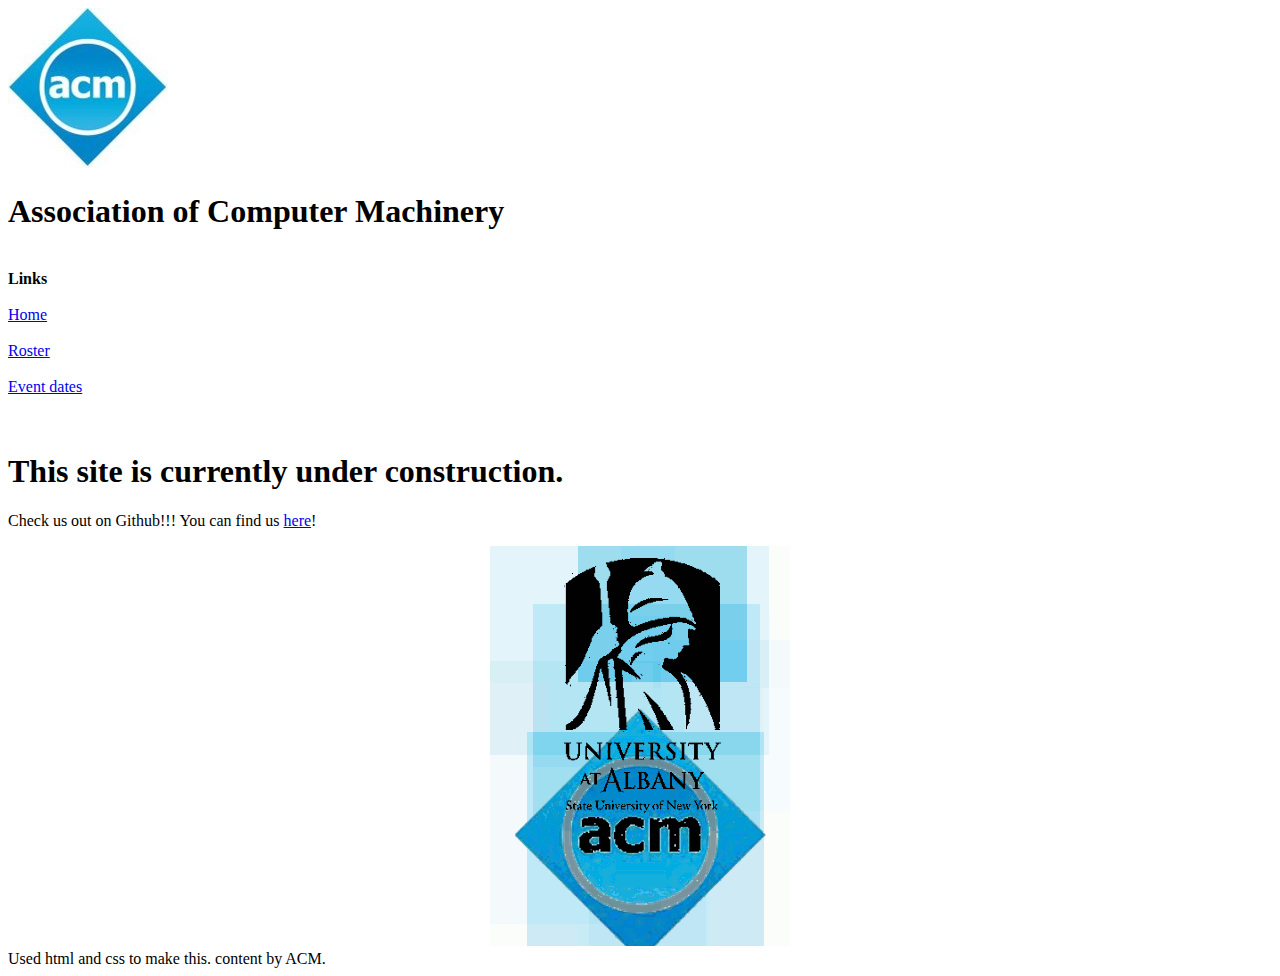
==== index.html @ 99989fca "Merge pull request #11 from ChristyV/master" ====
<!DOCTYPE html>
<html>
	<head>
	<title> UAlbany ACM </title>
	<link rel="stylesheet" type="text/css" href="frame.css"/>
	</head>

	<body>
	
	<div id="container">
	
		<div id="logo">
		<a href="frame.html">
		<img src="images/ACM_Logo.jpg">
		<a>
		</div>

		<div id="header">
		<h1>Association of Computer Machinery</h1>
		</div>
		
		<div id="links">
		<br>
		<b>Links</b>
		<br>
		<br>
		<a href="index.html">Home</a>
		<br>
		<br>
		<a href="roster.html">Roster</a>
		<br>
		<br>
		<a href="calender.html">Event dates</a>
		<br>
		<br>
		<br>
		</div>

		<div id="content">
		<h1> This site is currently under construction.</h1>
		<p> Check us out on Github!!!  You can find us <a href="https://github.com/albanyacm/site">here</a>!</p>
		<center><img src="images/ACMLogoScratch.gif"></center>
		</div>

		<div id="footer">
		Used html and css to make this. content by ACM.
		</div>
	</div>
	
	</body>

</html>
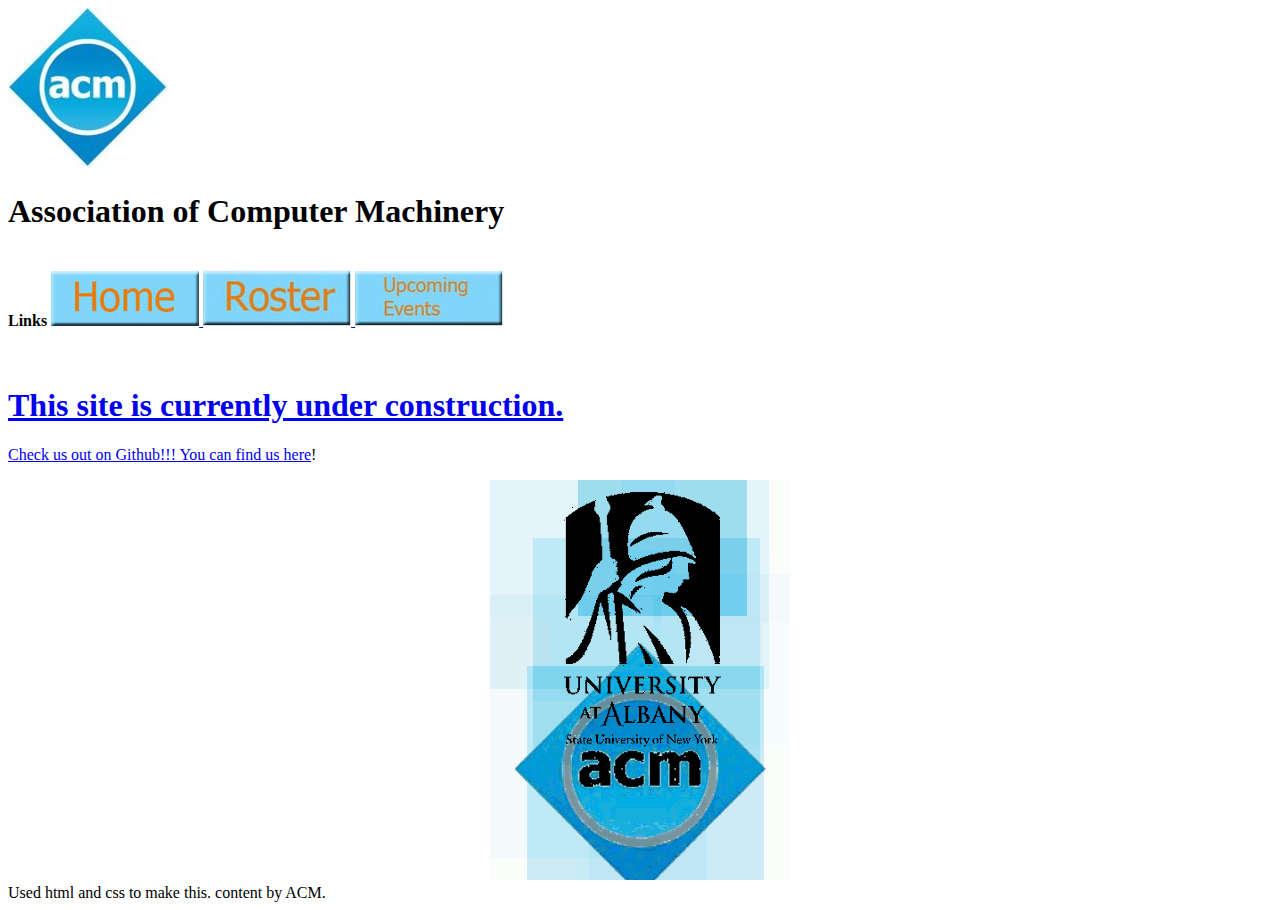
==== commit 945cca9e: "added 3 menu buttons onto index.html" ====
--- a/index.html
+++ b/index.html
@@ -22,15 +22,12 @@
 		<div id="links">
 		<br>
 		<b>Links</b>
-		<br>
-		<br>
-		<a href="index.html">Home</a>
-		<br>
-		<br>
-		<a href="roster.html">Roster</a>
-		<br>
-		<br>
-		<a href="calender.html">Event dates</a>
+		
+		<a href="index.html"><img src="menubuttons/homebuttondepressed.jpg" alt="Home" onmouseover="this.src='menubuttons/homebuttonpressed.jpg'" onmouseout="this.src='menubuttons/homebuttondepressed.jpg'"/>
+		
+		<a href="roster.html"><img src="menubuttons/rosterdepressed.jpg" alt="Home" onmouseover="this.src='menubuttons/rosterpressed.jpg'" onmouseout="this.src='menubuttons/rosterdepressed.jpg'"/>
+		
+		<a href="calendar.html"><img src="menubuttons/eventsdepressed.jpg" alt="Home" onmouseover="this.src='menubuttons/eventspressed.jpg'" onmouseout="this.src='menubuttons/eventsdepressed.jpg'"/>
 		<br>
 		<br>
 		<br>
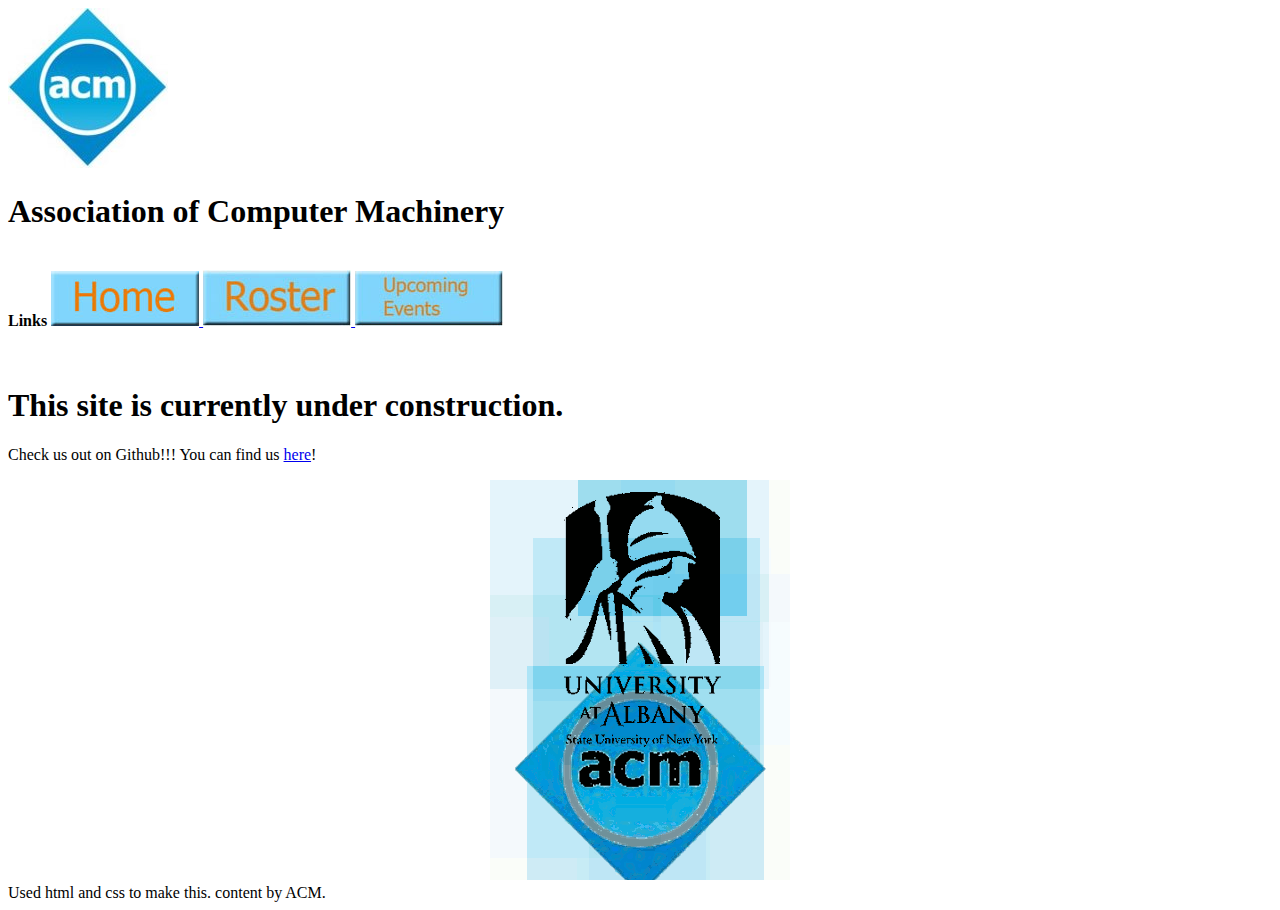
==== commit ffeeb427: "forgot to close my link tags!" ====
--- a/index.html
+++ b/index.html
@@ -10,9 +10,9 @@
 	<div id="container">
 	
 		<div id="logo">
-		<a href="frame.html">
+		
 		<img src="images/ACM_Logo.jpg">
-		<a>
+		
 		</div>
 
 		<div id="header">
@@ -23,11 +23,12 @@
 		<br>
 		<b>Links</b>
 		
-		<a href="index.html"><img src="menubuttons/homebuttondepressed.jpg" alt="Home" onmouseover="this.src='menubuttons/homebuttonpressed.jpg'" onmouseout="this.src='menubuttons/homebuttondepressed.jpg'"/>
-		
-		<a href="roster.html"><img src="menubuttons/rosterdepressed.jpg" alt="Home" onmouseover="this.src='menubuttons/rosterpressed.jpg'" onmouseout="this.src='menubuttons/rosterdepressed.jpg'"/>
-		
-		<a href="calendar.html"><img src="menubuttons/eventsdepressed.jpg" alt="Home" onmouseover="this.src='menubuttons/eventspressed.jpg'" onmouseout="this.src='menubuttons/eventsdepressed.jpg'"/>
+		<a href="index.html"><img src="images/menubuttons/homebuttondepressed.jpg" alt="Home" onmouseover="this.src='images/menubuttons/homebuttonpressed.jpg'" onmouseout="this.src='images/menubuttons/homebuttondepressed.jpg'"/>
+		</a>
+		<a href="roster.html"><img src="images/menubuttons/rosterdepressed.jpg" alt="Home" onmouseover="this.src='images/menubuttons/rosterpressed.jpg'" onmouseout="this.src='images/menubuttons/rosterdepressed.jpg'"/>
+		</a>
+		<a href="calender.html"><img src="images/menubuttons/eventsdepressed.jpg" alt="Home" onmouseover="this.src='images/menubuttons/eventspressed.jpg'" onmouseout="this.src='images/menubuttons/eventsdepressed.jpg'"/>
+		</a>
 		<br>
 		<br>
 		<br>
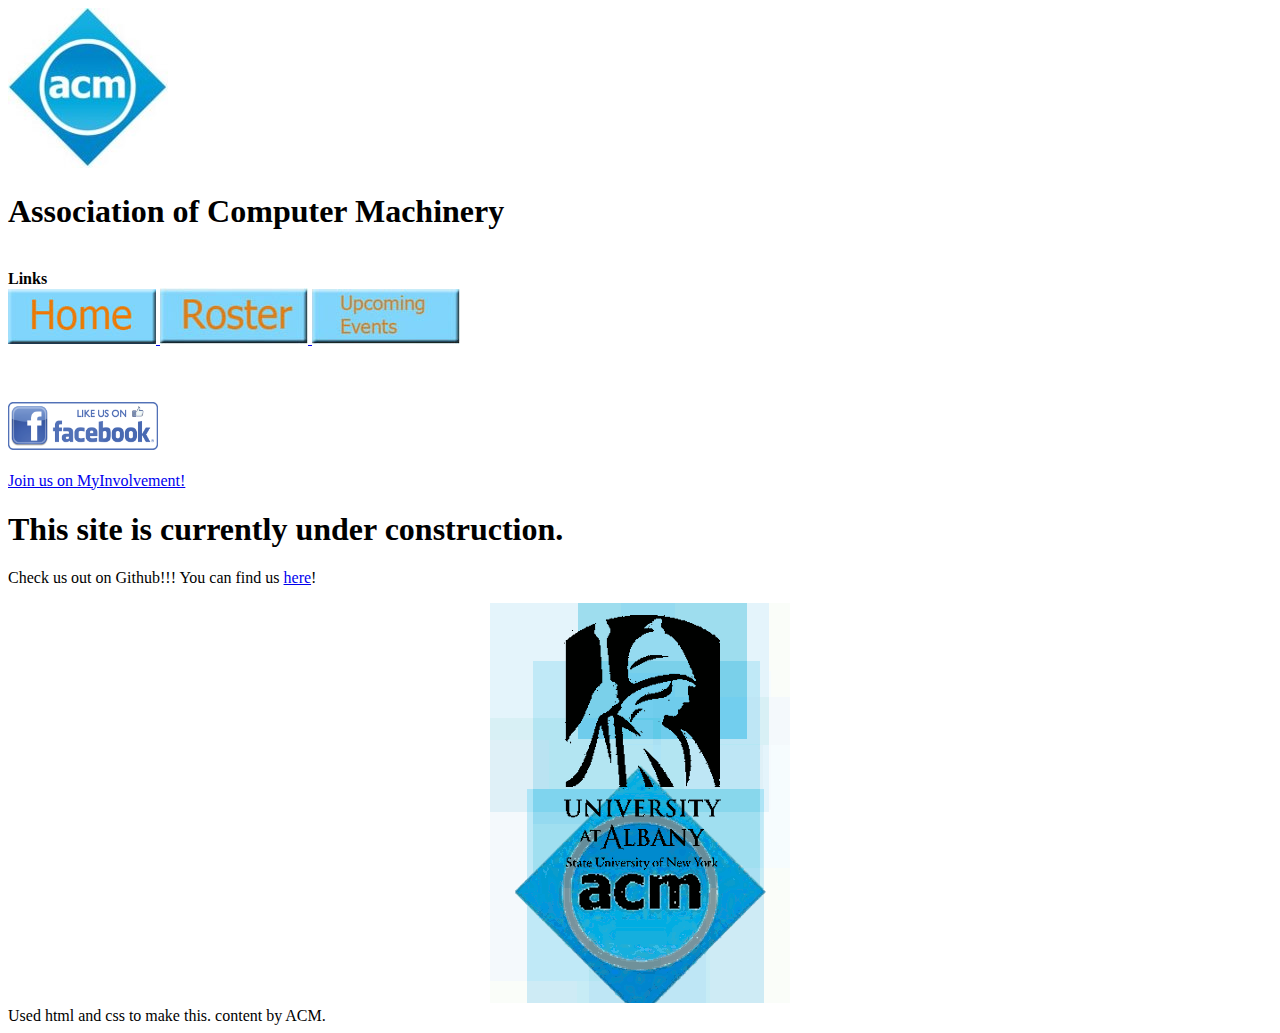
==== commit 874d2449: "added in facebook link and image and link for myinvolvement" ====
--- a/index.html
+++ b/index.html
@@ -22,7 +22,7 @@
 		<div id="links">
 		<br>
 		<b>Links</b>
-		
+		<br>
 		<a href="index.html"><img src="images/menubuttons/homebuttondepressed.jpg" alt="Home" onmouseover="this.src='images/menubuttons/homebuttonpressed.jpg'" onmouseout="this.src='images/menubuttons/homebuttondepressed.jpg'"/>
 		</a>
 		<a href="roster.html"><img src="images/menubuttons/rosterdepressed.jpg" alt="Home" onmouseover="this.src='images/menubuttons/rosterpressed.jpg'" onmouseout="this.src='images/menubuttons/rosterdepressed.jpg'"/>
@@ -32,6 +32,12 @@
 		<br>
 		<br>
 		<br>
+		<br>
+		<a href="https://www.facebook.com/groups/Albany.ACM/">
+		<img src="images/LikeFb.png" width="150"></a>
+		<br>
+		<br>
+		<a href="https://albany.collegiatelink.net/organization/acm">Join us on MyInvolvement!</a>
 		</div>
 
 		<div id="content">
